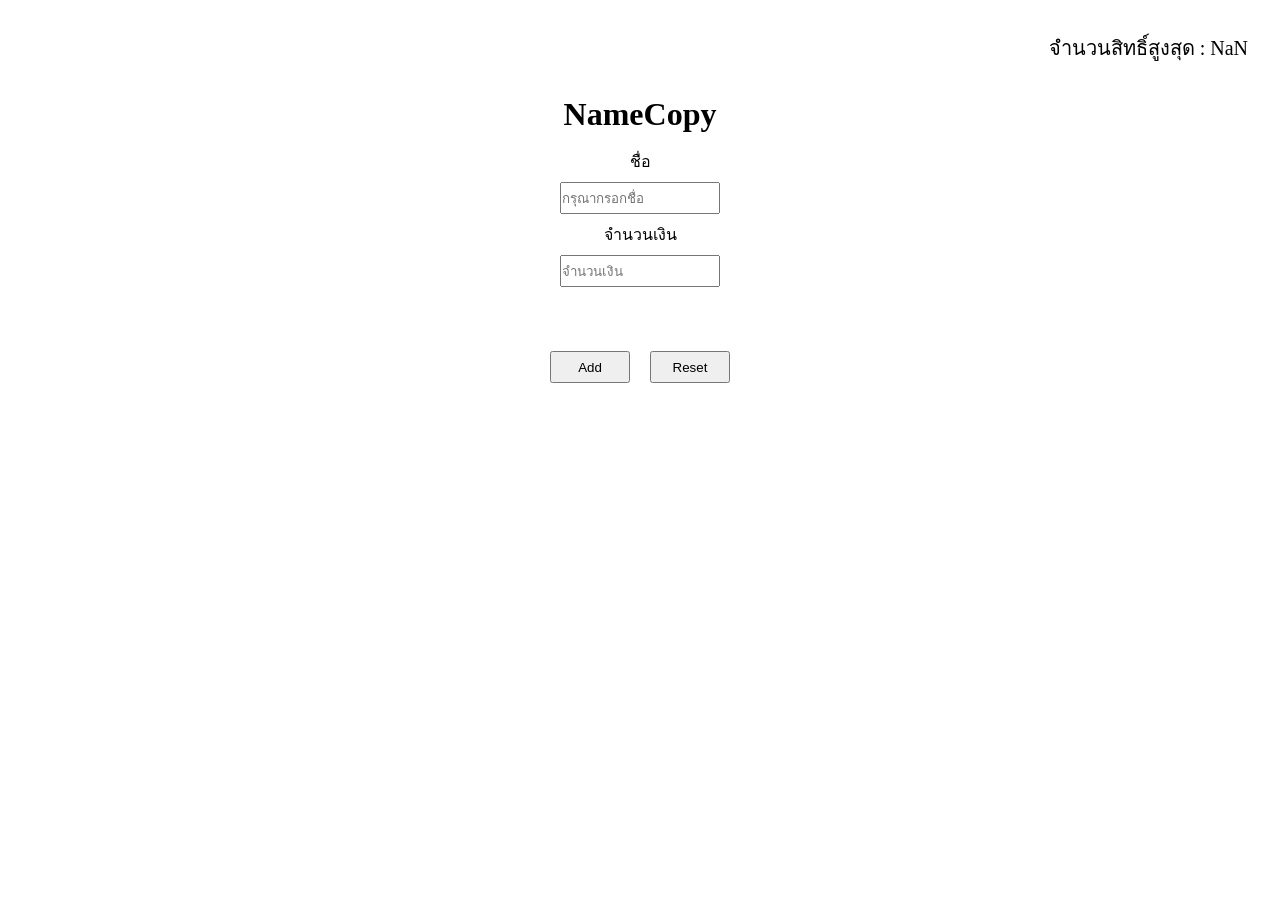
==== index.html @ ee0b215b "Add files via upload" ====
<!DOCTYPE html>
<html lang="en">
<head>
    <meta charset="UTF-8">
    <meta name="viewport" content="width=device-width, initial-scale=1.0">
    <title>Name</title>
    <link rel="stylesheet" href="style.css">
</head>
<body>
    <div id="msit" class="msit"> </div>
    <h1>NameCopy</h1>
    <div class="containner">
                    ชื่อ  
            <div class="cname">
                             
                    <input type="text" id="tname" class="tname" placeholder="กรุณากรอกชื่อ"/>
            </div>
                    จำนวนเงิน
            <div class="cprice">
                <input type="number" id="tprice" class="tprice" placeholder="จำนวนเงิน"/>
            </div>
    
            <div class="ccount">
                <div id="tcount"class="tcount"> </div>
            </div>


        <div class="submit">
            <button id="add">Add</button>
            <button id="ress" type="reset" onclick="res();">Reset</button>
        </div>
        <div id="Sname" class="Sname">
            <!-- <div class="cSname">
                <h2>Name</h2>
                <div id="shname"class="shname"></div>
                <div id="HiddenN"> </div>
                <div class="quit"> <img class="exit"
                        src="[data-uri]">
                </div>
            </div> -->
        </div>
        
    </div>
    


    <script src="script.js"></script>
</body>
</html>
---- style.css ----
*{
    margin: 0;
    padding: 0;
    box-sizing: border-box;
}
h1{
    display: flex;
    justify-content: center;
    align-items: center;
    margin: 1rem;

}
.containner{
    display: flex;
    flex-direction: column;
    justify-content: center;
    align-items: center;
}

.tname, .tprice, .tcount{
    display: flex;
    justify-content: center;
    align-items: center;
    margin: 0.5rem;
    width: 10rem;
    height: 2rem;

}

.tcount{
    font-size: 35px;
}
.submit{

    margin-bottom: 1rem;

}
button{
    width: 5rem;
    height: 2rem;
    margin: 0.5rem;

}
.Sname{
    display: grid;
    grid-template-columns: repeat(4,1fr);
    grid-gap: 20px;
    justify-content: space-between;
    align-items: center;
    padding: 1.5rem;

    
    
}
.cSname{
    display: flex;
    flex-direction: column;
    justify-content: center;
    align-items: center;
    margin: 0;
    position: relative;

}
.boc{
    display: flex;
    top: 0;
}

.exit{
    display: flex;
    width: 20px;
    height: 20px;
    position: absolute;
    top: 10px;
    right: 10px;

}
.shname{
    display: flex;
    flex-direction: column;
    justify-content: center;
    align-items: center;
    font-size: 20px;
    margin: 1rem;

}

.clname{
    display: flex;
    flex-direction: column;
    justify-content: center;
    align-items: center;
    background-color: rgba(30, 221, 113, 0.3);
    border-radius: 20px;
    position: relative;
    width: 100%;
    min-height: 380px;


}
.name{
    display: flex;
    justify-content: center;
    align-items: center;
    margin: 1rem;
    

}
.msit{
    display: flex;
    justify-content: right;
    align-items: end;
    margin: 2rem;
    font-size: 20px;
}
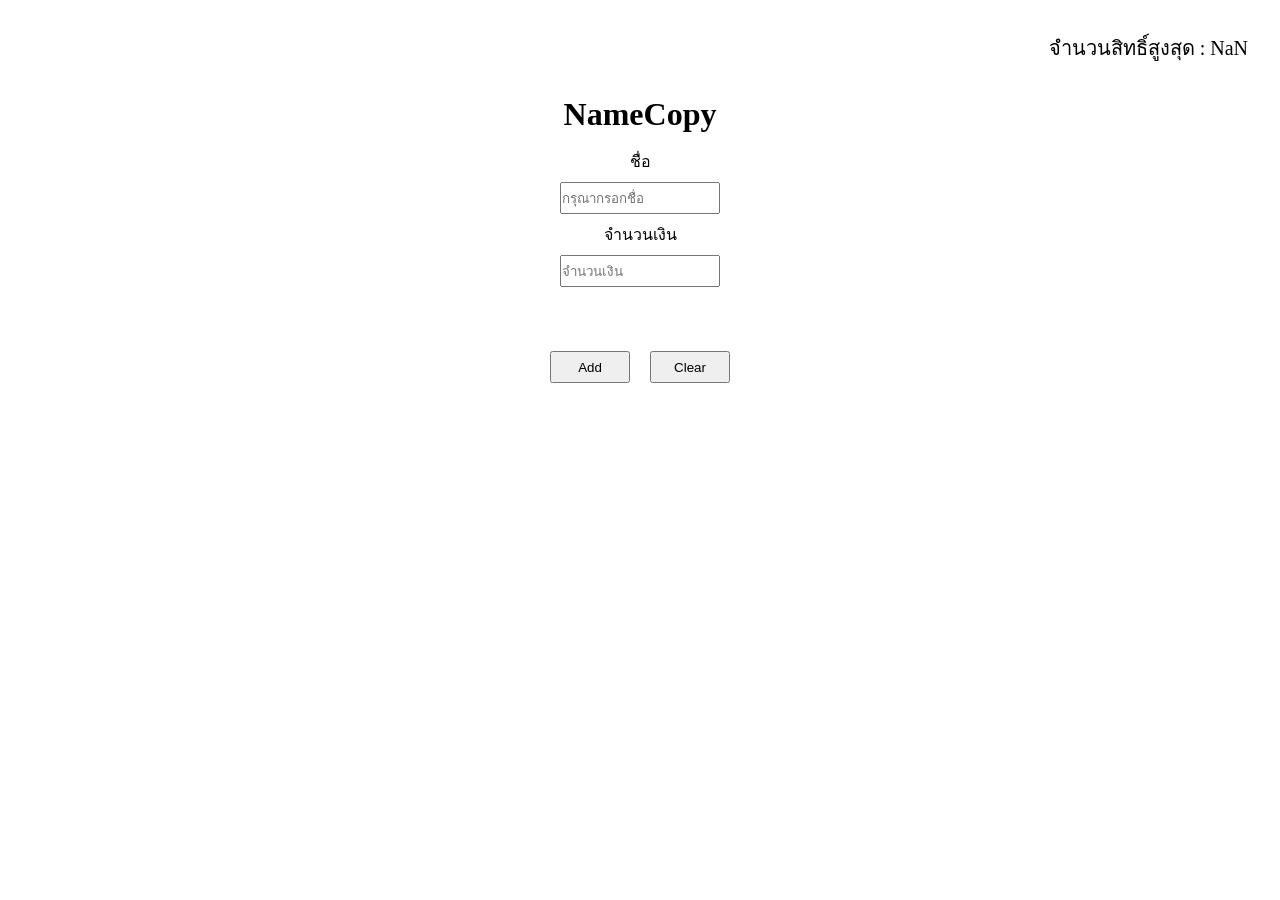
==== commit 99e4ca36: "Add files via upload" ====
--- a/index.html
+++ b/index.html
@@ -27,7 +27,7 @@
 
         <div class="submit">
             <button id="add">Add</button>
-            <button id="ress" type="reset" onclick="res();">Reset</button>
+            <button id="ress" type="reset" onclick="clr()">Clear</button>
         </div>
         <div id="Sname" class="Sname">
             <!-- <div class="cSname">
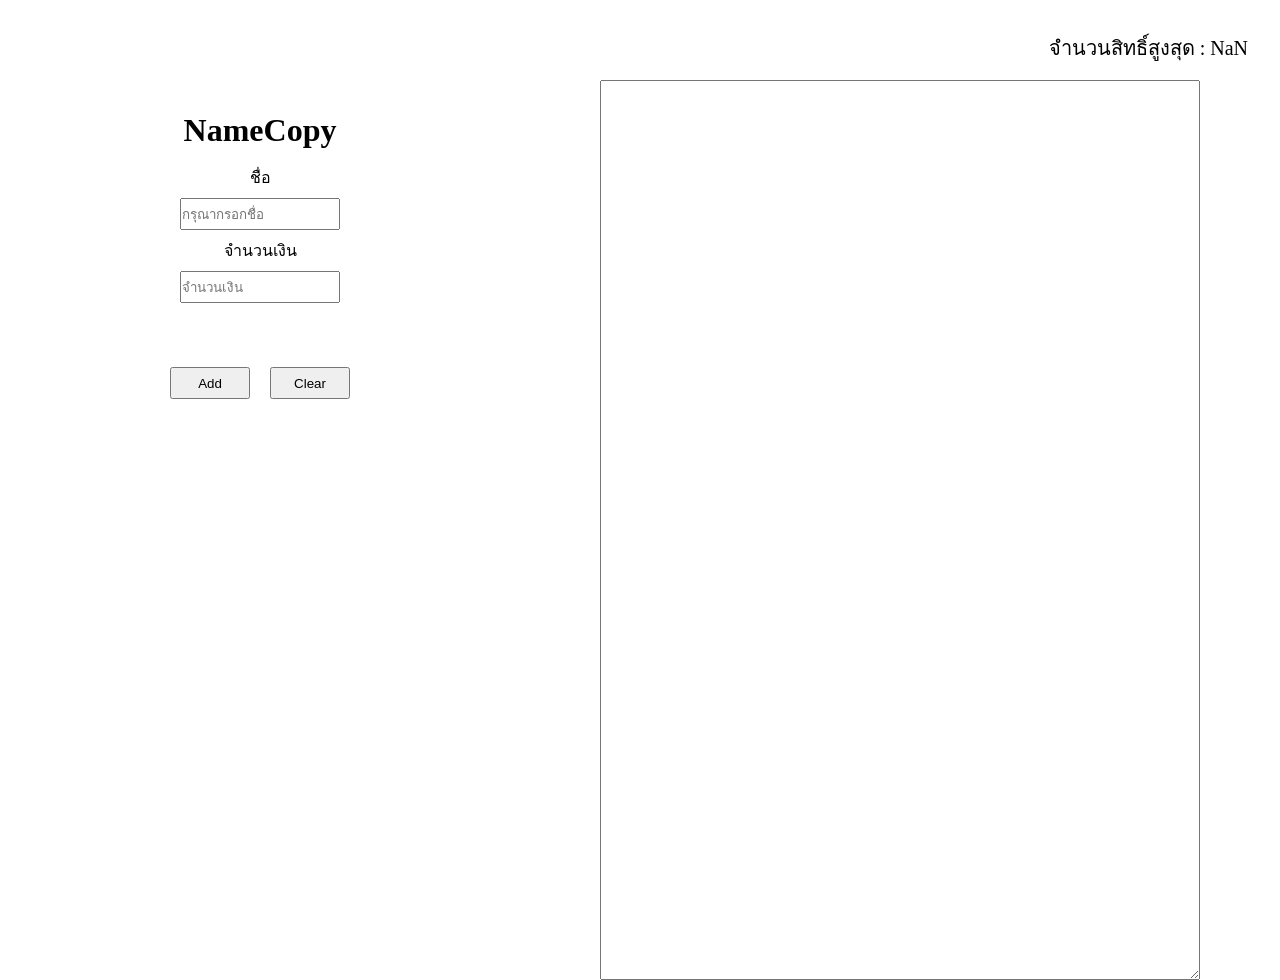
==== commit de4682af: "Add files via upload" ====
--- a/index.html
+++ b/index.html
@@ -8,8 +8,11 @@
 </head>
 <body>
     <div id="msit" class="msit"> </div>
-    <h1>NameCopy</h1>
+    
     <div class="containner">
+        
+            <div class="box1">
+                <h1>NameCopy</h1>
                     ชื่อ  
             <div class="cname">
                              
@@ -39,7 +42,15 @@
                 </div>
             </div> -->
         </div>
-        
+    </div>
+
+
+     <div class="box2">
+            <div class="box">
+                <form>
+                    <textarea class="box"></textarea>
+                </form>
+            </div>
     </div>
     
 
--- a/style.css
+++ b/style.css
@@ -10,11 +10,26 @@
     margin: 1rem;
 
 }
+ h1{
+    display: flex;
+    justify-content: center;
+
+}
 .containner{
     display: flex;
+    /* flex-direction: column; */
+    justify-content: center;
+    align-items: center;
+
+}
+.box1{
+    display:flex;
     flex-direction: column;
     justify-content: center;
     align-items: center;
+    margin-right: 120px;
+    position: relative;
+    left: -20rem;
 }
 
 .tname, .tprice, .tcount{
@@ -45,12 +60,13 @@
     display: grid;
     grid-template-columns: repeat(4,1fr);
     grid-gap: 20px;
-    justify-content: space-between;
-    align-items: center;
+    justify-content: center;
+    align-items: flex-start;
     padding: 1.5rem;
-
-    
-    
+    position: relative;
+    top: 0;
+   
+   
 }
 .cSname{
     display: flex;
@@ -59,6 +75,7 @@
     align-items: center;
     margin: 0;
     position: relative;
+    
 
 }
 .boc{
@@ -73,6 +90,11 @@
     position: absolute;
     top: 10px;
     right: 10px;
+    cursor: pointer;
+
+}
+.exit:hover{
+    filter: grayscale(1) invert(1)
 
 }
 .shname{
@@ -114,3 +136,36 @@
     font-size: 20px;
 }
 
+textarea{
+
+    display: flex;
+    justify-content: center;
+    width: 600px;
+    height: 100vh;
+    font-size: 15px;
+    padding: 5px;
+    position: absolute;
+    top: 5rem;
+    right: 5rem;
+    overflow: scroll;
+}
+
+
+@media (max-width: 600px)  {
+
+.Sname{
+
+    grid-template-columns: repeat(2,1fr);
+}
+.box2{
+    display: none;
+}
+.box1{
+    justify-content: center;
+    left: 50px;
+}
+
+
+
+    
+}
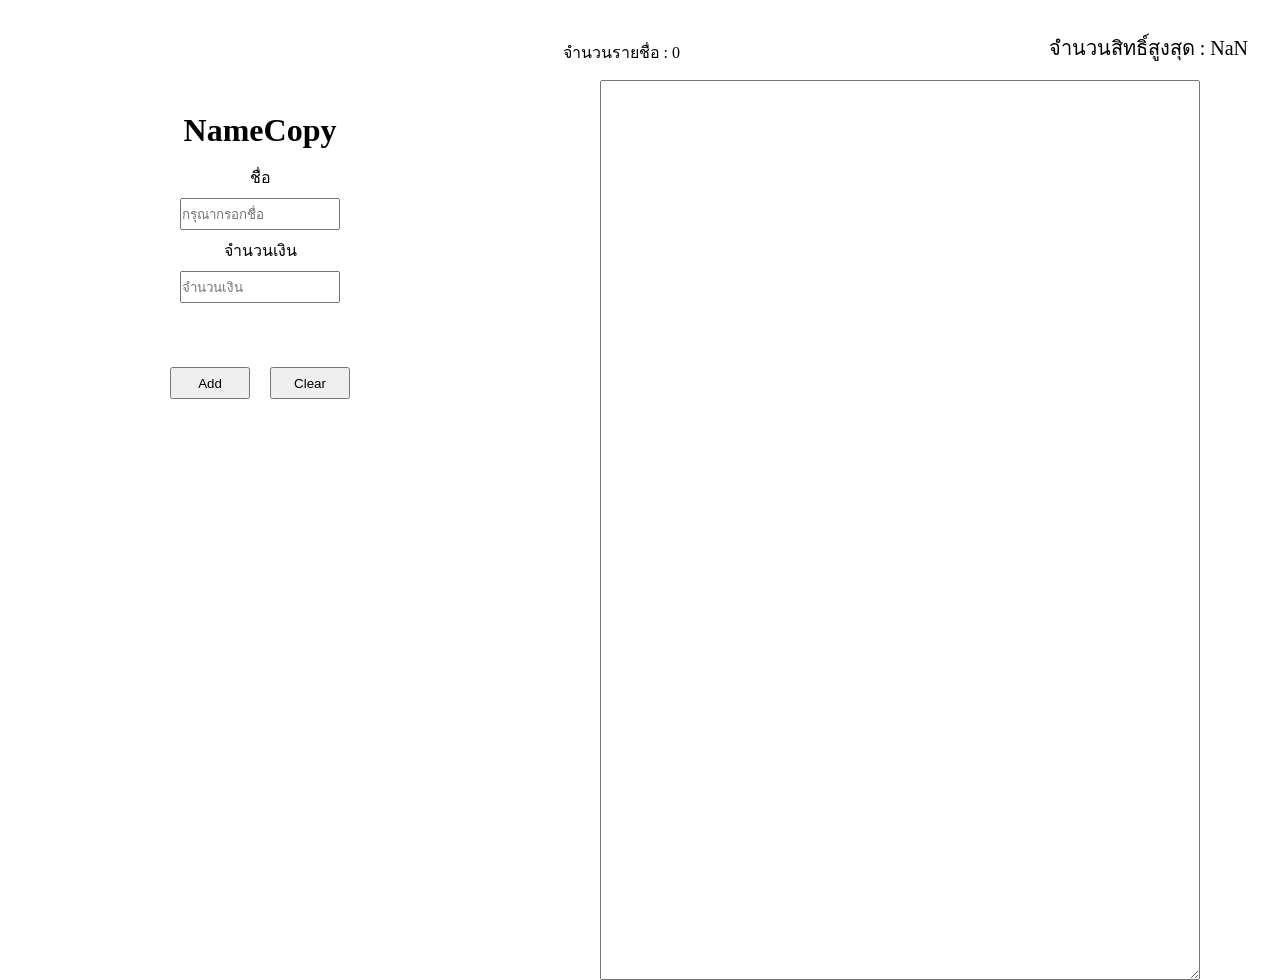
==== commit 9433377e: "Add files via upload" ====
--- a/index.html
+++ b/index.html
@@ -10,7 +10,7 @@
     <div id="msit" class="msit"> </div>
     
     <div class="containner">
-        
+
             <div class="box1">
                 <h1>NameCopy</h1>
                     ชื่อ  
@@ -32,6 +32,9 @@
             <button id="add">Add</button>
             <button id="ress" type="reset" onclick="clr()">Clear</button>
         </div>
+
+
+        
         <div id="Sname" class="Sname">
             <!-- <div class="cSname">
                 <h2>Name</h2>
@@ -44,15 +47,16 @@
         </div>
     </div>
 
-
+    
      <div class="box2">
             <div class="box">
                 <form>
-                    <textarea class="box"></textarea>
+                    <textarea id="txta" class="box"></textarea>
                 </form>
             </div>
     </div>
     
+    <div id="txth"class="txth"> </div>
 
 
     <script src="script.js"></script>
--- a/style.css
+++ b/style.css
@@ -141,6 +141,7 @@
     display: flex;
     justify-content: center;
     width: 600px;
+    resize: vertical;
     height: 100vh;
     font-size: 15px;
     padding: 5px;
@@ -148,8 +149,16 @@
     top: 5rem;
     right: 5rem;
     overflow: scroll;
+
 }
+.txth{
+    display: flex;
+    position: absolute;
+    top: 40px;
+    right: 600px ;
 
+    
+}
 
 @media (max-width: 600px)  {
 
@@ -157,12 +166,15 @@
 
     grid-template-columns: repeat(2,1fr);
 }
-.box2{
-    display: none;
-}
+
 .box1{
     justify-content: center;
     left: 50px;
+}
+.box2{
+    display: flex;
+    flex-direction: column;
+
 }
 
 
